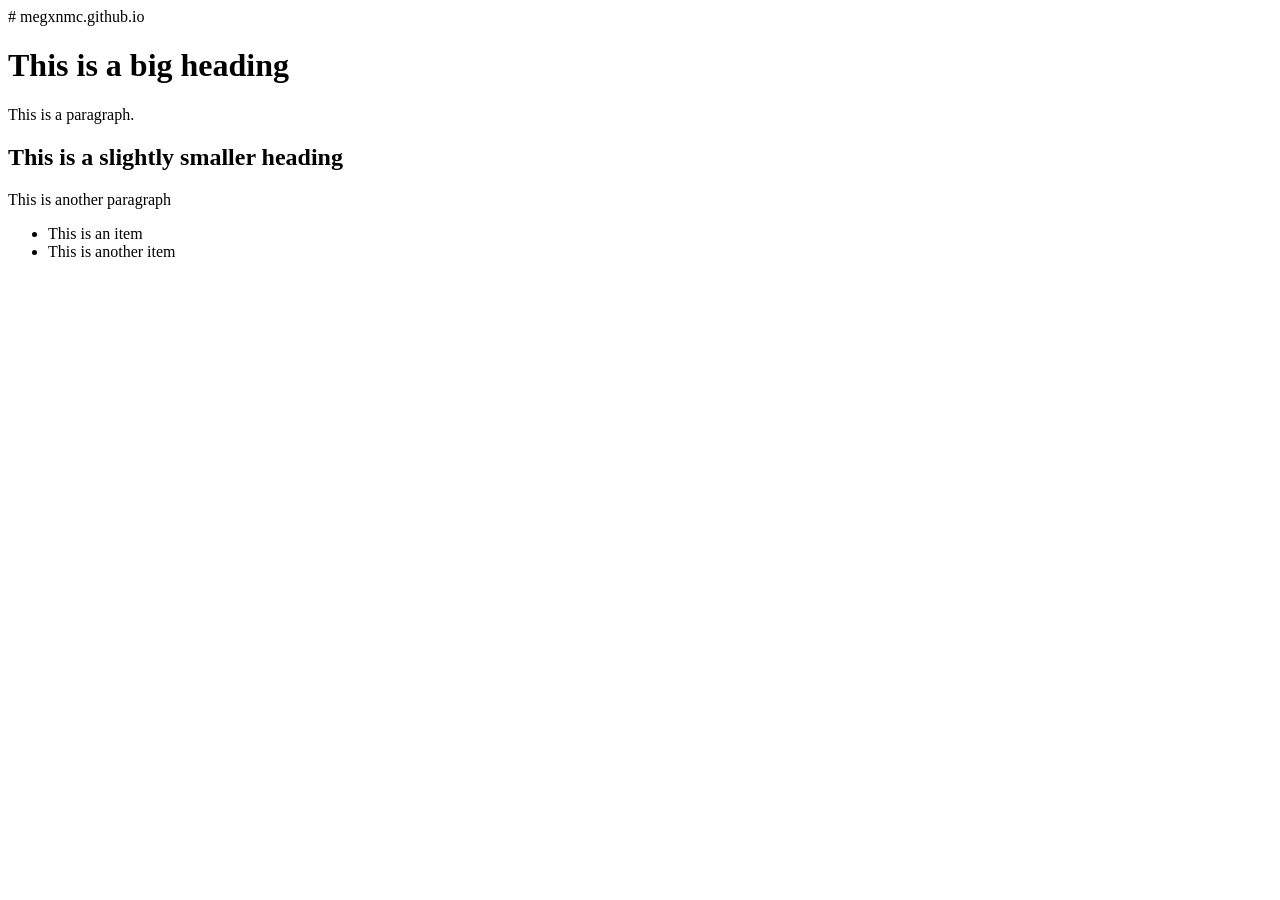
==== index.html @ e81e655e "re-named README.md to index.html used README.md to index.html and added simple HTML structure" ====
# megxnmc.github.io
<!-- 
Name: Megan McMullin
Date: 05/08/26
File: index.html
Home page for INFT1206 website
-->
<html>
</head>
    <title>INFT1206 - Home Page</title>
<body>
<h1>This is a big heading</h1>
<p>This is a paragraph.</p>
<h2>This is a slightly smaller heading</h2>
<p>This is another paragraph</p>
<ul>
<li>This is an item</li>
<li>This is another item</li>

</ul>
<body>
</html>
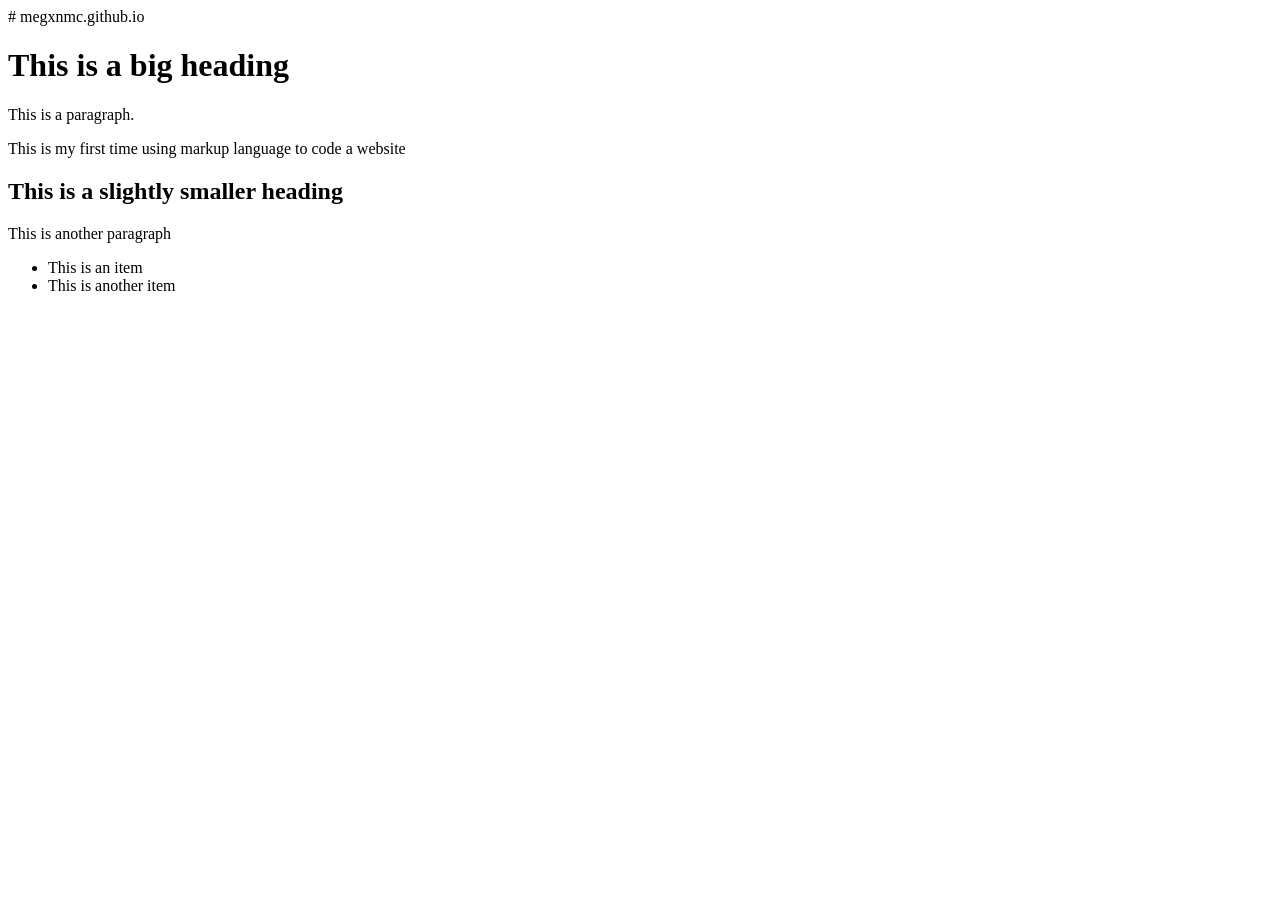
==== commit 0c7c8705: "Added text Added text "My first time using markup language..."" ====
--- a/index.html
+++ b/index.html
@@ -11,6 +11,7 @@
 <body>
 <h1>This is a big heading</h1>
 <p>This is a paragraph.</p>
+<p> This is my first time using markup language to code a website </p>
 <h2>This is a slightly smaller heading</h2>
 <p>This is another paragraph</p>
 <ul>
